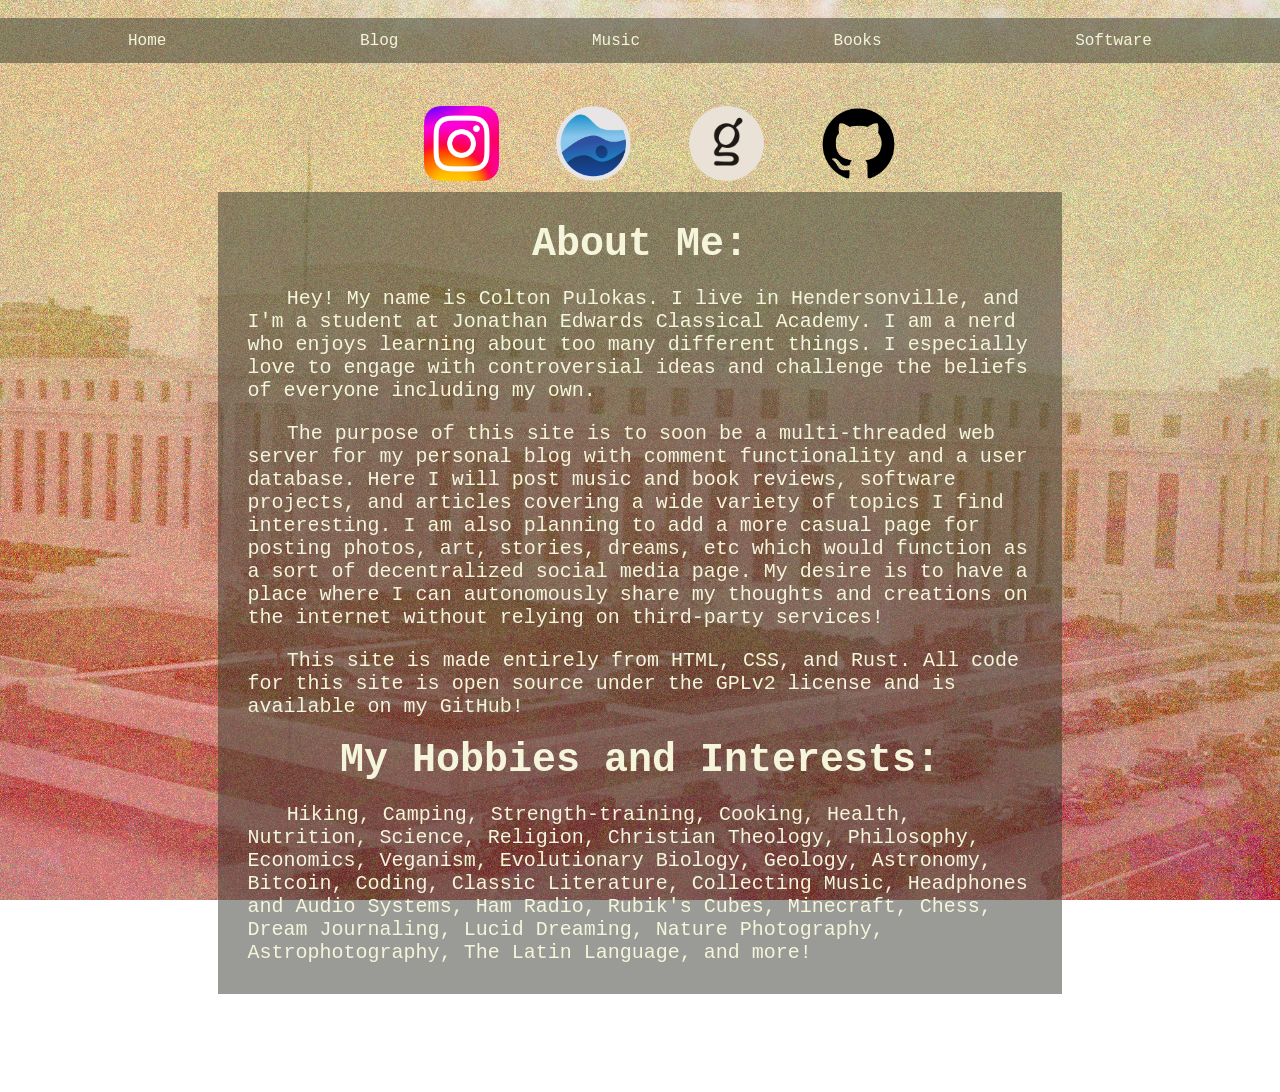
==== index.html @ de138a78 "first commit" ====
<!DOCTYPE html>
<html lang="en">
<head>
    <meta charset="UTF-8">
    <meta name="viewport" content="width=device-width, initial-scale=1.0">
    <title>Colton's Home</title>
    <link rel="stylesheet" href="style.css">
</head>

<body>
    <div id="topbar">
        <ul>
            <li>
                <a>Home</a>
            </li>
            <li>
                <a>Blog</a>
            </li>
            <li>
                <a>Music</a>
            </li>
            <li>
                <a>Books</a>
            </li>
            <li>
                <a>Software</a>
            </li>
        </ul>
    </div>
    
    <div id="links">
        <ul>
            <li>
                <a href="https://www.instagram.com/colton.pulokas/" target="_blank">
                    <img src="./instagram.png" alt="instagram" width="75px">
                </a>
            </li>
            <li>
                <a href="https://rateyourmusic.com/~foolforlove" target="_blank">
                    <img src="./rateyourmusic.png" alt="rateyourmusic" width="75px">
                </a>
            </li>
            <li>
                <a href="https://www.goodreads.com/user/show/170600384-colton-pulokas" target="_blank">
                    <img src="./goodreads.png" alt="goodreads" width="75px">
                </a>
            </li>
            <li>
                <a href="https://github.com/coltonpulokas" target="_blank">
                    <img src="./github.png" alt="github" width="75px">
                </a>
            </li>
        </ul>
    </div>

    <main>
        <div id="personalinfo">
            <h1>About Me:</h1>
            <p>Hey! My name is Colton Pulokas. I live in Hendersonville, and I'm a student at Jonathan Edwards Classical Academy. I am a nerd who enjoys learning about too many different things.
            I especially love to engage with controversial ideas and challenge the beliefs of everyone including my own. 
            </p>

            <p> The purpose of this site is to soon be a multi-threaded web server for my personal blog with comment functionality and a user database.
            Here I will post music and book reviews, software projects, and articles covering a wide variety of topics I find interesting.
            I am also planning to add a more casual page for posting photos, art, stories, dreams, etc which would function as a sort of decentralized
            social media page. My desire is to have a place where I can autonomously share my thoughts and creations on the internet without relying on third-party services!
            </p>

            <p>This site is made entirely from HTML, CSS, and Rust.
            All code for this site is open source under the GPLv2 license
            and is available on my GitHub!
            </p>

            <h2>My Hobbies and Interests:</h2>
            <p>Hiking, Camping, Strength-training, Cooking, Health, Nutrition, Science, Religion, Christian Theology, Philosophy, Economics, 
            Veganism, Evolutionary Biology, Geology, Astronomy, Bitcoin, Coding, Classic Literature, Collecting Music, Headphones and Audio Systems, Ham Radio, 
            Rubik's Cubes, Minecraft, Chess, Dream Journaling, Lucid Dreaming, Nature Photography, Astrophotography, The Latin Language, and more!</p>
        </div>
    </main>
</body>
</html>
---- style.css ----
body {
    margin: 0;
    font-family: Courier, monospace;
    text-align: left;
}

main {
    height: 100vh;
    padding-top: 15%;
    color: beige;
    h1 {
        border-width: 3px;
        padding-top: 0;
        text-align: center;
        font-size: 40px;
        margin: 20px;
    }
    h2 {
        border-width: 3px;
        text-align: center;
        font-size: 40px;
        margin: 20px;
    }
    p {
        border-width: 3px;
        text-indent: 5%;
        font-size: 20px;
        margin: 20px;
    }

    background-image: url('./intothemoneylandnew.jpg');
    background-repeat: no-repeat;
    background-position: center;
    background-size: cover;
    background-attachment: fixed;
}

#personalinfo {
    background-color: #37392E80;
    margin-left: 17%;
    margin-right: 17%;
    padding: 10px 10px;
}

#links {
    display: flex;
    width: 100%;
    position: absolute;
    top: 10vh;
    left: 0;
}

#links ul {
    width: 100%;
    margin-left: 30%;
    margin-right: 30%;
    display: flex;
    list-style-type: none;
    justify-content: space-between;
}

#links img {
    transition: transform 0.3s ease;
    transform-origin: center center;
}

#links img:hover {
    transform: scale(1.15);
}

#topbar{
    display: flex;
    align-items: center;
    margin: 0%;
    width: 100%;
    height: 5vh;
    background-color: #37392E80;
    position: absolute;
    top: 2vh;
    left: 0;
}
#topbar ul {
    color: beige;
    width: 100%;
    display: flex;
    list-style-type: none;
    justify-content: space-between;

    padding: 0 10%;
    margin-top: 0;
}
#topbar li {
    position: relative;
    top: 8px;
}
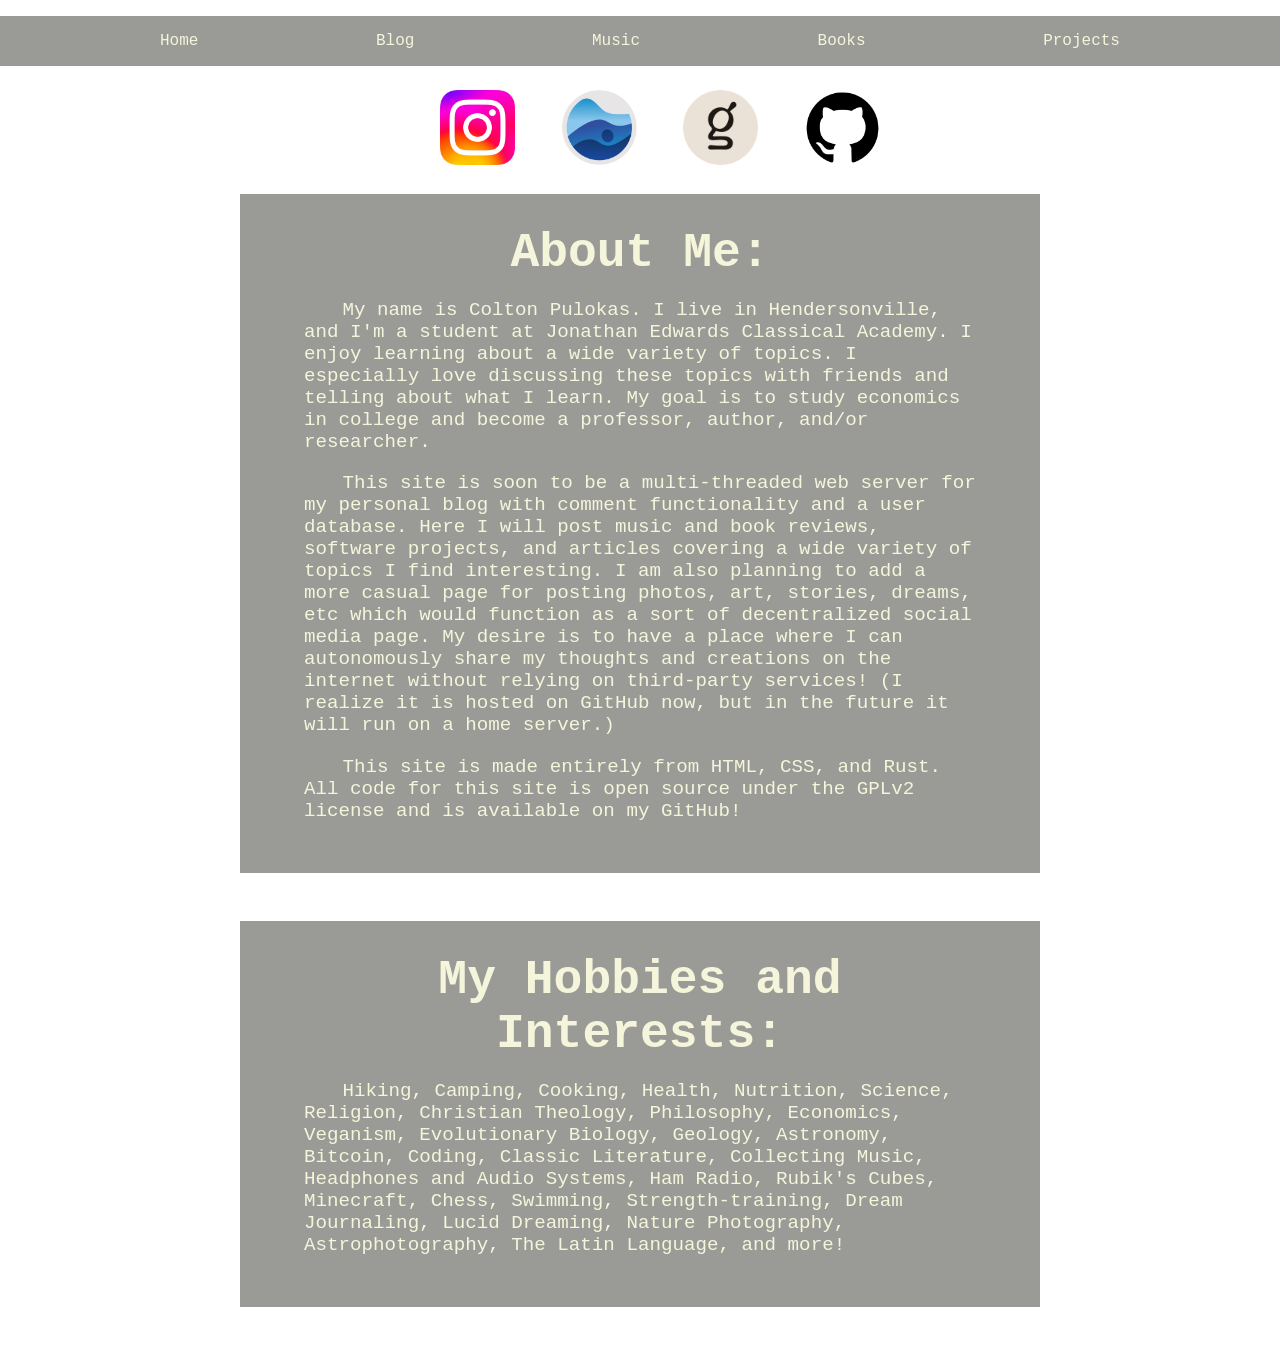
==== commit 09d3bb05: "fixed mobile entirely, changed wallpaper" ====
--- a/index.html
+++ b/index.html
@@ -11,19 +11,19 @@
     <div id="topbar">
         <ul>
             <li>
-                <a>Home</a>
+                <a href="./index.html">Home</a>
             </li>
             <li>
-                <a>Blog</a>
+                <a href="./blog.html">Blog</a>
             </li>
             <li>
-                <a>Music</a>
+                <a href="./music.html">Music</a>
             </li>
             <li>
-                <a>Books</a>
+                <a href="./books.html">Books</a>
             </li>
             <li>
-                <a>Software</a>
+                <a href="./projects.html">Projects</a>
             </li>
         </ul>
     </div>
@@ -32,49 +32,53 @@
         <ul>
             <li>
                 <a href="https://www.instagram.com/colton.pulokas/" target="_blank">
-                    <img src="./instagram.png" alt="instagram" width="75px">
+                    <img src="./instagram.png" alt="instagram">
                 </a>
             </li>
             <li>
                 <a href="https://rateyourmusic.com/~foolforlove" target="_blank">
-                    <img src="./rateyourmusic.png" alt="rateyourmusic" width="75px">
+                    <img src="./rateyourmusic.png" alt="rateyourmusic">
                 </a>
             </li>
             <li>
                 <a href="https://www.goodreads.com/user/show/170600384-colton-pulokas" target="_blank">
-                    <img src="./goodreads.png" alt="goodreads" width="75px">
+                    <img src="./goodreads.png" alt="goodreads">
                 </a>
             </li>
             <li>
                 <a href="https://github.com/coltonpulokas" target="_blank">
-                    <img src="./github.png" alt="github" width="75px">
+                    <img src="./github.png" alt="github">
                 </a>
             </li>
         </ul>
     </div>
 
     <main>
-        <div id="personalinfo">
+        <div class="textbox">
             <h1>About Me:</h1>
-            <p>Hey! My name is Colton Pulokas. I live in Hendersonville, and I'm a student at Jonathan Edwards Classical Academy. I am a nerd who enjoys learning about too many different things.
-            I especially love to engage with controversial ideas and challenge the beliefs of everyone including my own. 
+            <p>My name is Colton Pulokas. I live in Hendersonville, and I'm a student at Jonathan Edwards Classical Academy. I enjoy learning about a wide variety of topics.
+            I especially love discussing these topics with friends and telling about what I learn. My goal is to study economics
+            in college and become a professor, author, and/or researcher.
             </p>
 
-            <p> The purpose of this site is to soon be a multi-threaded web server for my personal blog with comment functionality and a user database.
+            <p> This site is soon to be a multi-threaded web server for my personal blog with comment functionality and a user database.
             Here I will post music and book reviews, software projects, and articles covering a wide variety of topics I find interesting.
             I am also planning to add a more casual page for posting photos, art, stories, dreams, etc which would function as a sort of decentralized
-            social media page. My desire is to have a place where I can autonomously share my thoughts and creations on the internet without relying on third-party services!
+            social media page. My desire is to have a place where I can autonomously share my thoughts and creations on the internet without relying on third-party services! (I realize it is hosted on GitHub
+            now, but in the future it will run on a home server.)
             </p>
 
             <p>This site is made entirely from HTML, CSS, and Rust.
             All code for this site is open source under the GPLv2 license
             and is available on my GitHub!
             </p>
+        </div>
 
-            <h2>My Hobbies and Interests:</h2>
-            <p>Hiking, Camping, Strength-training, Cooking, Health, Nutrition, Science, Religion, Christian Theology, Philosophy, Economics, 
+        <div class="textbox">
+            <h1>My Hobbies and Interests:</h1>
+            <p>Hiking, Camping, Cooking, Health, Nutrition, Science, Religion, Christian Theology, Philosophy, Economics, 
             Veganism, Evolutionary Biology, Geology, Astronomy, Bitcoin, Coding, Classic Literature, Collecting Music, Headphones and Audio Systems, Ham Radio, 
-            Rubik's Cubes, Minecraft, Chess, Dream Journaling, Lucid Dreaming, Nature Photography, Astrophotography, The Latin Language, and more!</p>
+            Rubik's Cubes, Minecraft, Chess, Swimming, Strength-training, Dream Journaling, Lucid Dreaming, Nature Photography, Astrophotography, The Latin Language, and more!</p>
         </div>
     </main>
 </body>
--- a/style.css
+++ b/style.css
@@ -1,60 +1,53 @@
-body {
+html, body {
+    width: 100%;
     margin: 0;
     font-family: Courier, monospace;
     text-align: left;
+    background-image: url('./mountains.jpg');
+    background-repeat: no-repeat;
+    background-position: bottom right;
+    background-size: cover;
+    background-attachment: fixed;
+    overscroll-behavior: none;
 }
 
+/* desktop */
 main {
-    height: 100vh;
-    padding-top: 15%;
+    min-height: 100vh;
     color: beige;
     h1 {
-        border-width: 3px;
-        padding-top: 0;
         text-align: center;
-        font-size: 40px;
-        margin: 20px;
-    }
-    h2 {
-        border-width: 3px;
-        text-align: center;
-        font-size: 40px;
-        margin: 20px;
-    }
-    p {
-        border-width: 3px;
-        text-indent: 5%;
-        font-size: 20px;
-        margin: 20px;
+        font-size: 3rem;
+        margin: 0;
     }
 
-    background-image: url('./intothemoneylandnew.jpg');
-    background-repeat: no-repeat;
-    background-position: center;
-    background-size: cover;
-    background-attachment: fixed;
+    p {
+        text-indent: 2em;
+        font-size: 1.2rem;
+        gap: 1rem;
+    }
 }
 
-#personalinfo {
+.textbox {
     background-color: #37392E80;
-    margin-left: 17%;
-    margin-right: 17%;
-    padding: 10px 10px;
+    margin-top: 1rem;
+    margin-bottom: 3rem;
+    margin-left: 15rem;
+    margin-right: 15rem;
+    padding: 2rem 4rem;
 }
 
 #links {
     display: flex;
     width: 100%;
-    position: absolute;
-    top: 10vh;
-    left: 0;
+    margin-top: 1rem;
 }
 
 #links ul {
     width: 100%;
-    margin-left: 30%;
-    margin-right: 30%;
+    margin: 0.5rem 25rem;
     display: flex;
+    align-items: center;
     list-style-type: none;
     justify-content: space-between;
 }
@@ -62,6 +55,8 @@
 #links img {
     transition: transform 0.3s ease;
     transform-origin: center center;
+    width: 75px;
+    height: auto;
 }
 
 #links img:hover {
@@ -73,11 +68,9 @@
     align-items: center;
     margin: 0%;
     width: 100%;
-    height: 5vh;
+    min-height: 3rem;
     background-color: #37392E80;
-    position: absolute;
-    top: 2vh;
-    left: 0;
+    margin-top: 1rem;
 }
 #topbar ul {
     color: beige;
@@ -86,10 +79,100 @@
     list-style-type: none;
     justify-content: space-between;
 
-    padding: 0 10%;
+    padding: 0 10rem;
     margin-top: 0;
 }
+
 #topbar li {
-    position: relative;
-    top: 8px;
-}+    margin-top: 1rem;
+    transition: transform 0.3s ease;
+    transform-origin: center center;
+}
+
+#topbar li:hover {
+    transform: scale(1.15);
+}
+
+#topbar a {
+    text-decoration: none;
+    color: inherit;
+}
+
+#albumcollage {
+    text-align: center;
+}
+
+#albumcollage img {
+    display: block;
+    margin-left: auto;
+    margin-right: auto;
+    width: 50%;
+    height: auto;
+}
+
+
+/* mobile */
+@media (max-width: 768px) {
+    html, body {
+        background-image: url("./mountainsmobile.jpg");
+        background-attachment: scroll;
+    }
+
+    main {
+        padding-bottom: 2rem;
+        h1 {
+            text-align: center;
+            font-size: 1.2rem;
+            margin: 0;
+        }
+
+        p {
+            text-indent: 2em;
+            font-size: 0.8rem;
+            margin-bottom: 1rem;
+            gap: 0;
+        }
+    }
+    
+    #links {
+        margin-top: 1rem;
+    }
+
+    #links ul {
+        margin: 0 3rem;
+        padding: 0;
+        justify-content: center;
+        gap: 2rem;
+        width: 100%;
+        display: flex;
+        align-items: center;
+        list-style-type: none;
+        justify-content: space-between;
+    }
+
+    #links img {
+        width: 50px;
+        height: auto;
+    }
+
+    #topbar ul {
+        padding: 0 1rem;
+        width: 100%;
+        display: flex;
+        align-items: center;
+        list-style-type: none;
+        justify-content: space-between;
+    }
+
+    .textbox {
+        margin: 1rem 2rem;
+        padding: 0.5rem 1rem;
+    }
+
+    #albumcollage img {
+        margin-top: 1rem;
+        width: 95%;
+    }
+}
+
+
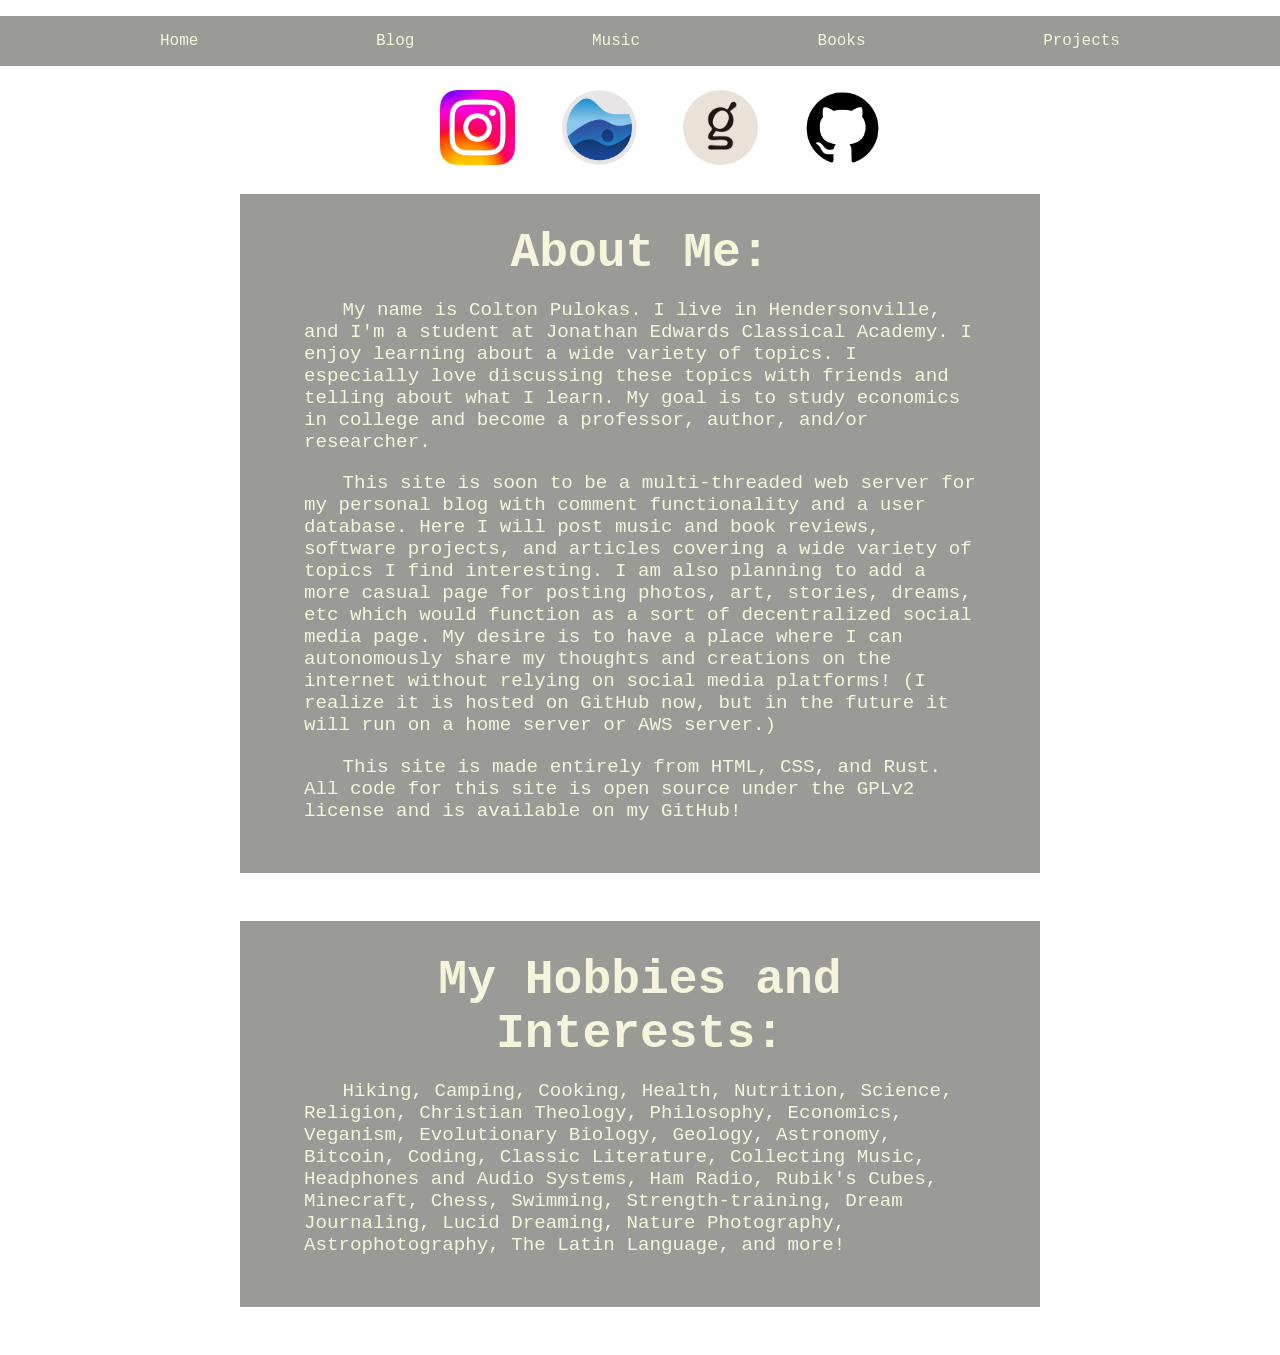
==== commit 22799e80: "changed some text" ====
--- a/index.html
+++ b/index.html
@@ -64,8 +64,8 @@
             <p> This site is soon to be a multi-threaded web server for my personal blog with comment functionality and a user database.
             Here I will post music and book reviews, software projects, and articles covering a wide variety of topics I find interesting.
             I am also planning to add a more casual page for posting photos, art, stories, dreams, etc which would function as a sort of decentralized
-            social media page. My desire is to have a place where I can autonomously share my thoughts and creations on the internet without relying on third-party services! (I realize it is hosted on GitHub
-            now, but in the future it will run on a home server.)
+            social media page. My desire is to have a place where I can autonomously share my thoughts and creations on the internet without relying on social media platforms! (I realize it is hosted on GitHub
+            now, but in the future it will run on a home server or AWS server.)
             </p>
 
             <p>This site is made entirely from HTML, CSS, and Rust.
